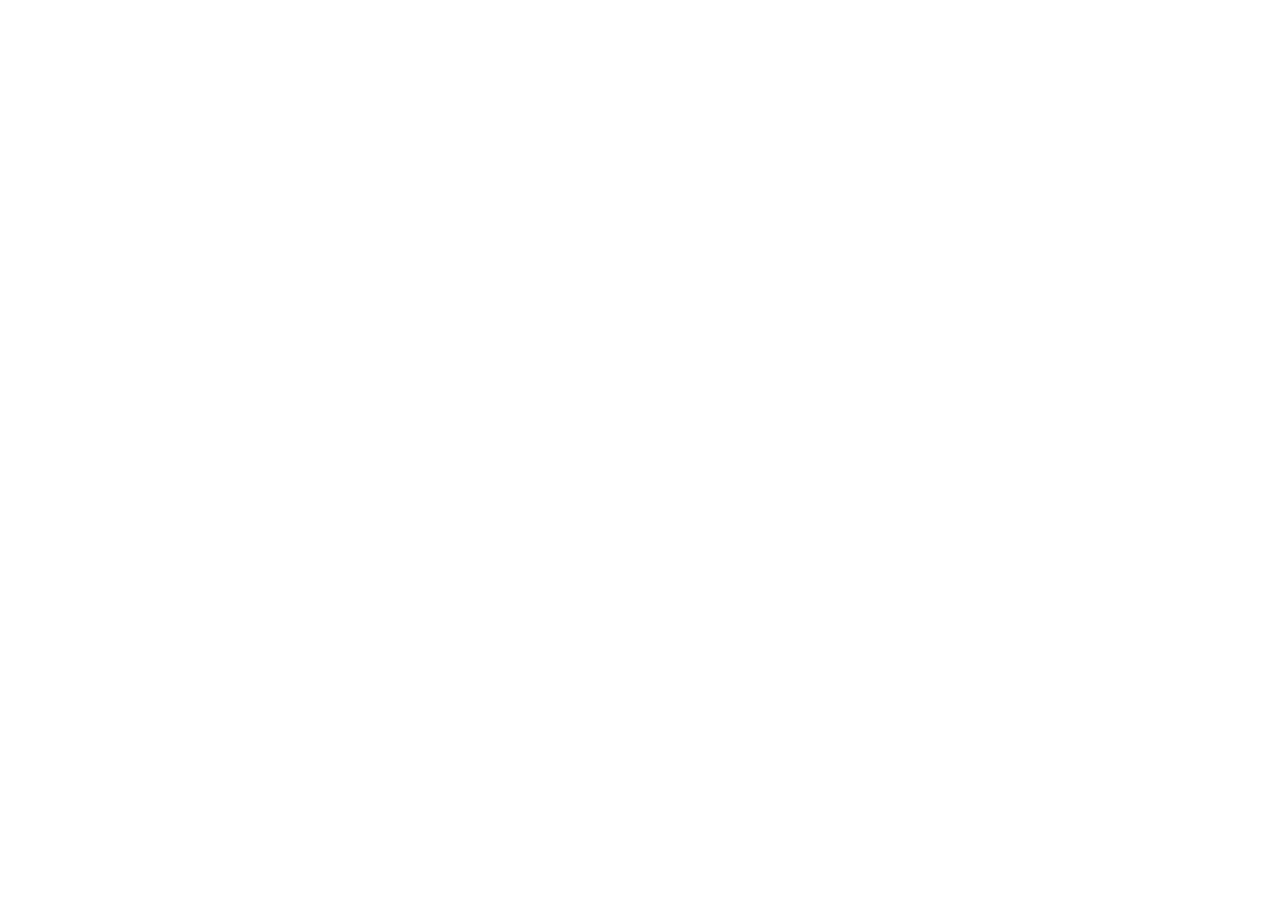
==== index.html @ 369c1008 "Add initial HTML template structure" ====
<!DOCTYPE html>
  <head>
    <title>Template</title>
    <link rel="icon" type="image/x-icon" href="photo/graphic/favicon_anchor.png">
    <!--<meta name="keywords" content="add keywords">
    <meta name="description" content="add description">
    <script src="NavBar2.js"></script>
    <script src="footer2.js"></script>
    <link rel="stylesheet" type="text/css" href="style.css">
    <style> </style>-->
  </head>
  <body>


    
  </body>
</html>
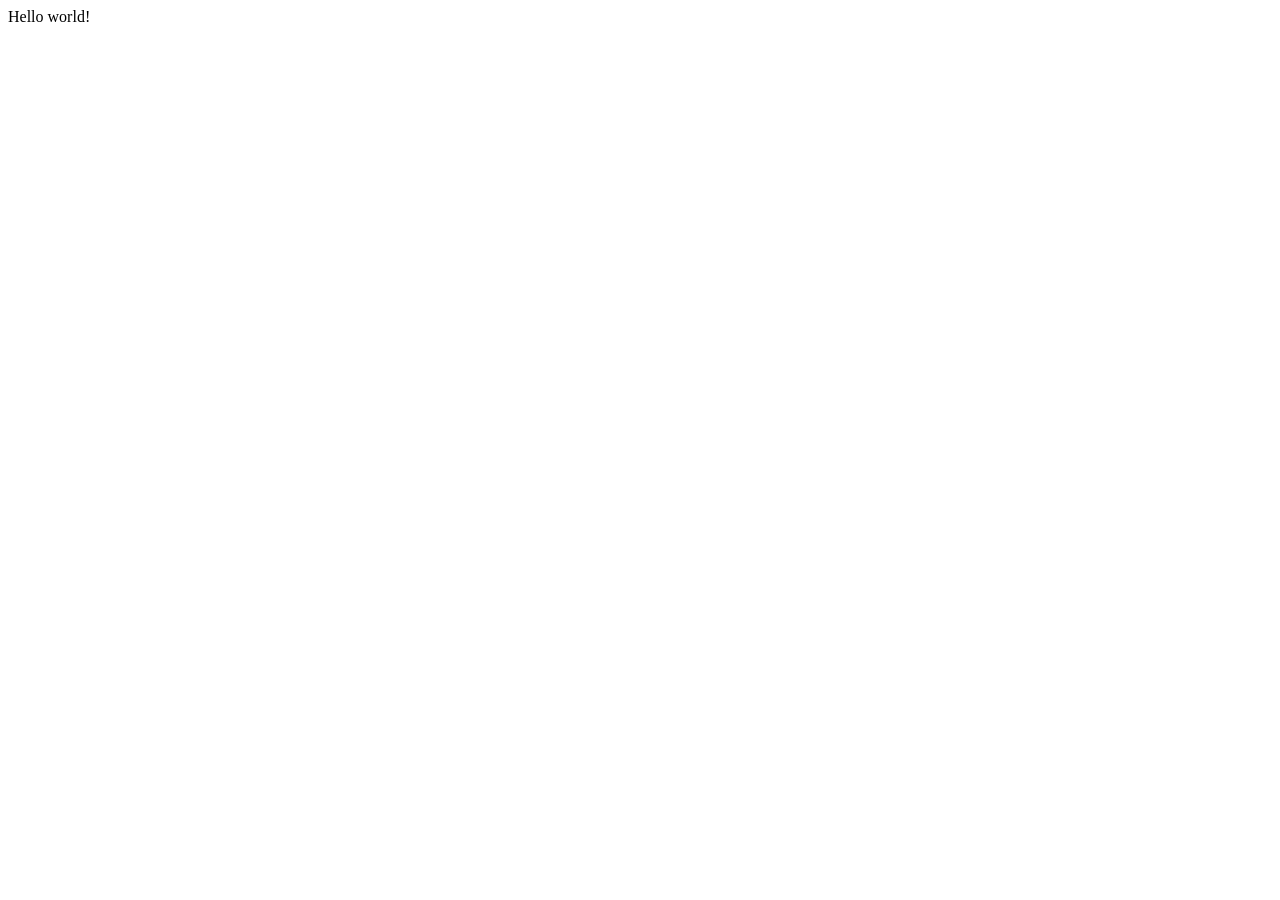
==== commit 8744c58f: "Update HTML structure and script references" ====
--- a/index.html
+++ b/index.html
@@ -2,15 +2,17 @@
   <head>
     <title>Template</title>
     <link rel="icon" type="image/x-icon" href="photo/graphic/favicon_anchor.png">
-    <!--<meta name="keywords" content="add keywords">
+    <meta name="keywords" content="add keywords">
     <meta name="description" content="add description">
     <script src="NavBar2.js"></script>
-    <script src="footer2.js"></script>
+    <script src="footer.js"></script>
     <link rel="stylesheet" type="text/css" href="style.css">
-    <style> </style>-->
+    <style> </style>
   </head>
   <body>
-
+    <h>
+      Hello world!
+    </h>
 
     
   </body>
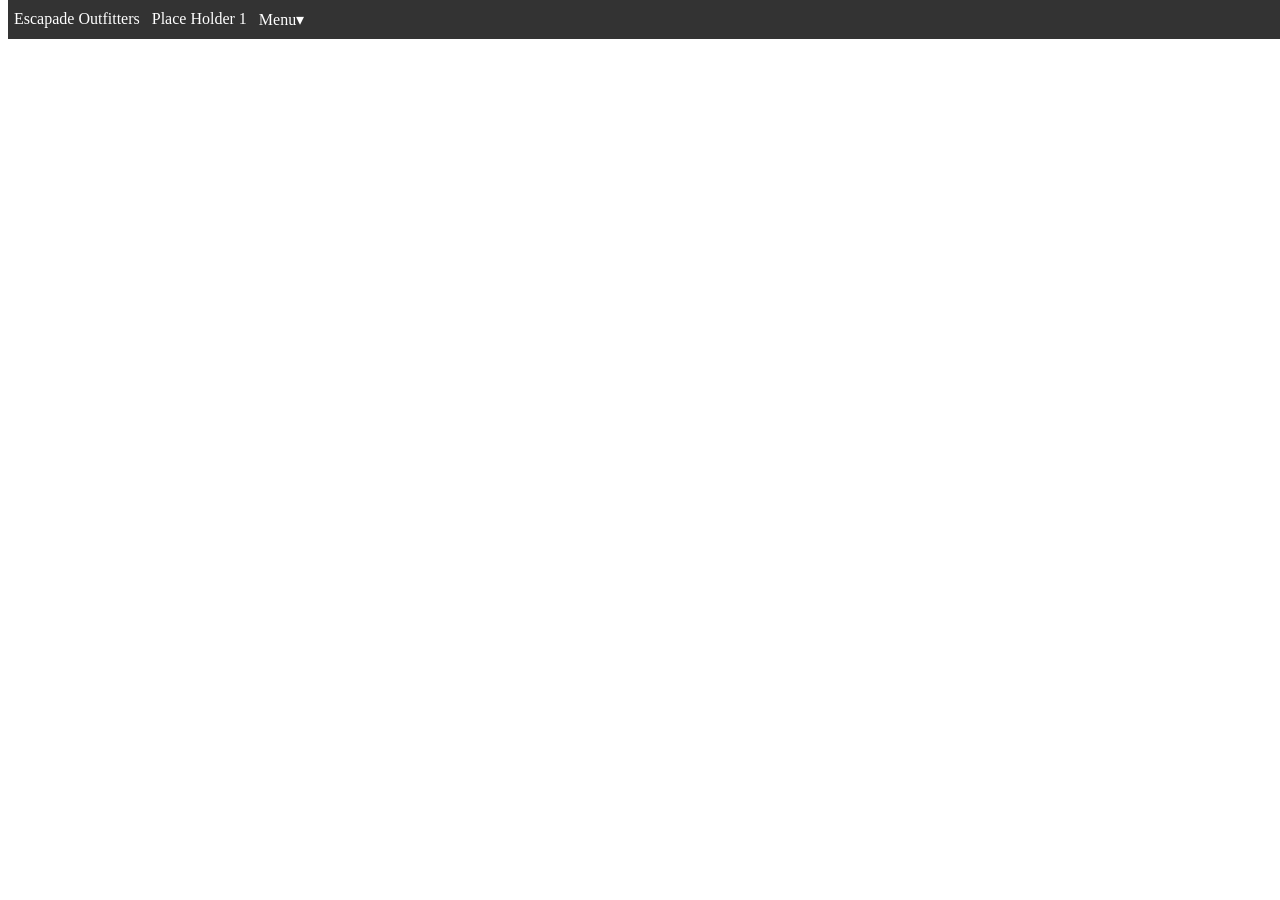
==== commit 3e05eabd: "Update index.html" ====
--- a/index.html
+++ b/index.html
@@ -4,7 +4,7 @@
     <link rel="icon" type="image/x-icon" href="photo/graphic/favicon_anchor.png">
     <meta name="keywords" content="add keywords">
     <meta name="description" content="add description">
-    <script src="NavBar2.js"></script>
+    <script src="NavBar.js"></script>
     <script src="footer.js"></script>
     <link rel="stylesheet" type="text/css" href="style.css">
     <style> </style>
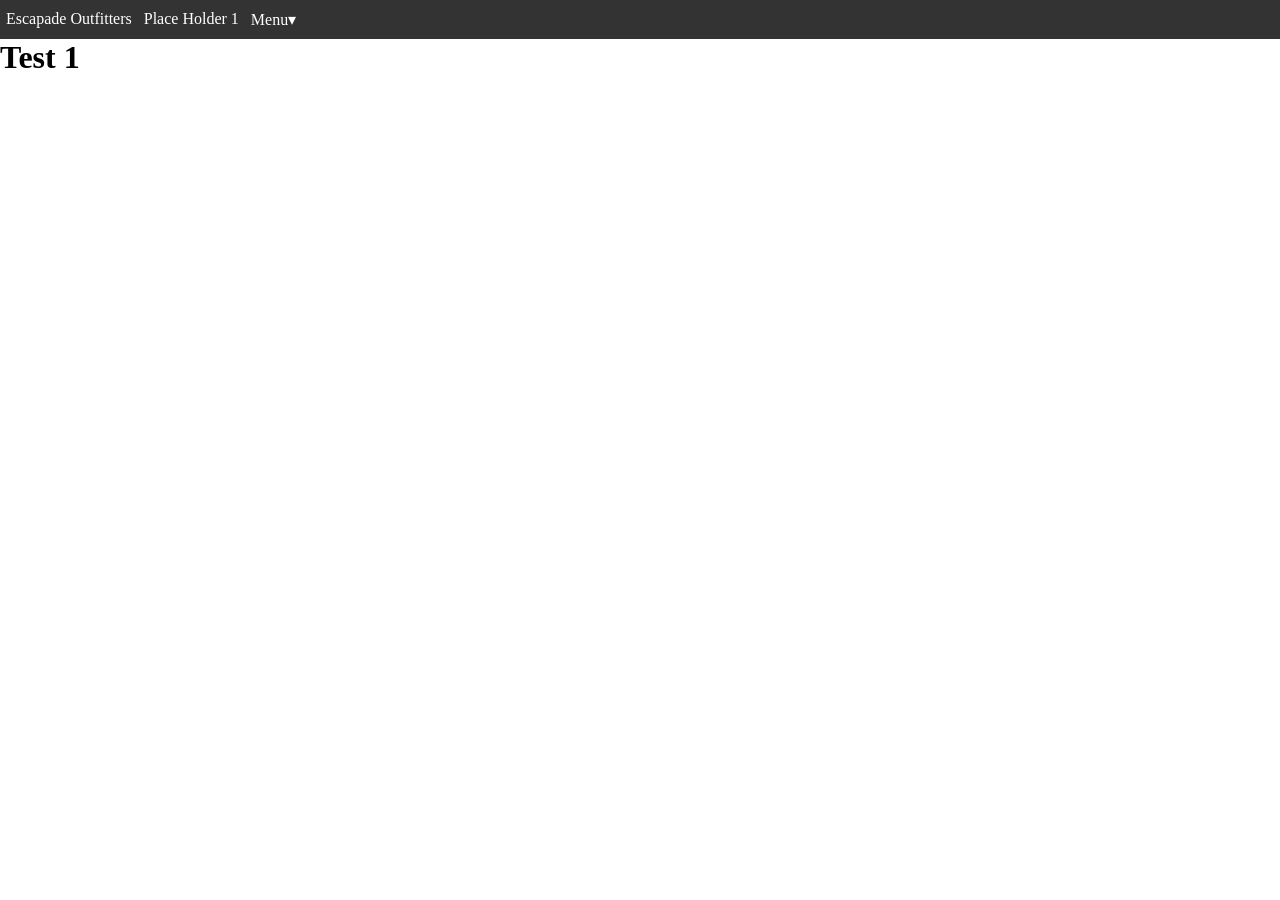
==== commit 0c0e524a: "Add h1 tag with 'Test 1' to index.html" ====
--- a/index.html
+++ b/index.html
@@ -13,7 +13,7 @@
     <h>
       Hello world!
     </h>
-
+    <h1>Test 1</h1>
     
   </body>
 </html>
--- a/style.css
+++ b/style.css
@@ -0,0 +1,244 @@
+/* styling */
+  * {
+    box-sizing: border-box;
+  }
+
+  body{
+    margin: 0;
+    padding: 0;
+    background-color: white;
+  }
+
+
+  img{
+    max-width: 100%;
+    height: auto;
+  }
+
+  img.desktopBanner{
+    display: inline-block;
+    width: 100%;
+  }
+      
+  img.mobileBanner {
+    display: none;    
+  }
+
+  .title {
+    margin: auto;
+    width: 60%;
+    font-size: 3.5em;
+    color: black;
+   }
+
+   .subtitle{
+     margin: auto;
+     width: 60%;
+        font-size: 2.5em;
+        color: black;
+      }
+
+    .date {
+      width: 50%;
+      font-size: 1.5em;
+      margin: auto;
+      color: #4e4e4e;
+      margin-bottom: 2vh;
+    }
+
+    hr {
+      width: 50%;
+      font-size: 1em;
+      color: red;
+    }
+
+    b {
+      font-size: 0.75em;
+    }
+
+    /* content styling */
+    .content{
+      margin: auto; /* centers content */
+      width: 60%;   /* sets width of content */
+    }
+
+    h1.content{
+      font-size: 1.75em;
+    }
+      
+    h2.content{
+      font-size: 1.5em;
+    }
+      
+    h3.content{
+      font-size: 1.5em;
+    }
+    
+    p.content{
+      margin-bottom: 2vh;
+        font-size: 1.5em;
+        /* prevents content from being selected of copied */   
+      -webkit-user-select: none; /* Safari */
+      -ms-user-select: none; /* IE 10 and IE 11 */
+      user-select: none; /* Standard syntax */
+    }
+
+    p.subtext{
+      margin: auto;
+      width: 56%;
+      margin-bottom: 1.5vh;
+      font-size: 1em;
+    }
+
+    /* Special content styling */ 
+    h2.contentS {
+      font-size: 1.5em;      
+    }
+
+    p.contentS {
+      margin-bottom: 2vh;  
+      font-size: 1.5em;   
+    }
+
+/* Margin div used for spacing content, add a empty div at the start of HTML file with id m */
+  #m {
+        height: 3vh;
+        width: 100%;
+        opacity: 0.0;
+        background-color: white;
+      }
+/* Margin div used for spacing desktop content, will not be displayed in mobile content */ 
+     #dm{
+        height: 3vh;
+        width: 100%;
+        opacity: 0.0;
+        background-color: white;
+     }
+
+
+/* styling for button */ 
+ .button{
+      background-color: #094c72;
+      color: white;
+      border-radius: 6px;
+      border: 2px solid black;
+      font-size: 1.5em;
+      padding: 10px 20px;
+      margin-bottom: 2vh;
+      box-shadow: 0 8px 16px 0 rgba(0,0,0,0.2), 0 6px 20px 0 rgba(0,0,0,0.19);
+    }
+
+     a.blue-button{
+     position: absolute;
+     color: white;
+     background-color: #0492C2;
+     text-align: center;
+     text-decoration: none;
+     display: inline-block;
+     padding: 5px 10px;
+     font-size: 1.2em;
+     left: 20%;
+     z-index: 3;
+   }
+     
+      
+/* Styling for mobile content */
+       @media only screen and (max-width: 1000px){
+         body{
+         margin: 0;
+         padding: 0;
+         background-color: white;
+         }
+
+         b {
+           font-size: 2.5vmin;
+         }
+       
+        .content{
+          margin: auto;
+          width: 90%;
+        }
+       
+         image.background {
+           width: 100%;
+         }
+
+         /* different sized pictures are displayed for mobile and desktop versions */   
+         img.desktopBanner{
+           display: none;  
+         }
+      
+         img.mobileBanner {
+           display: inline-block;
+           width: 100%;
+         }
+
+        .title {
+          margin: auto;
+          width: 90%;
+          color: black;
+          font-size: 9vmin;
+          text-align: left;
+        }
+
+        .subtitle {
+          margin: auto;
+          width: 90%;
+          color: #404040;
+          font-size: 6vmin;
+          text-align: left;
+        }
+            
+        .date {
+          font-size: 5vmin;
+          width: 90%;
+          text-align: center;
+        }
+
+     /* Margin div used for spacing desktop content, will not be displayed in mobile content */ 
+        #dm{
+          display: none;
+        }  
+            
+        h1.content {
+          font-size: 8vmin;
+        }
+
+        h2.content {
+          font-size: 5vmin;
+        }
+        h3.content {
+          font-size: 4vmin;
+        }
+        p.content {
+          font-size: 4vmin;
+        }
+
+        ul.content{
+        font-size: 5vmin;
+        }
+
+        /* Special content mobile styling */ 
+        h2.contentS {
+          font-size: 5vmin;      
+        }
+  
+        p.contentS {
+          font-size: 4vmin;   
+        }
+
+        /* mobile styling for button (change of font) */     
+        .button{
+         font-size: 4vmin;
+        }
+        
+        a.blue-button{
+          left: 6%;
+          font-size: 5vmin;
+          color: white;
+        }
+
+        p.subtext{
+          font-size: 3vmin;
+        } 
+       }
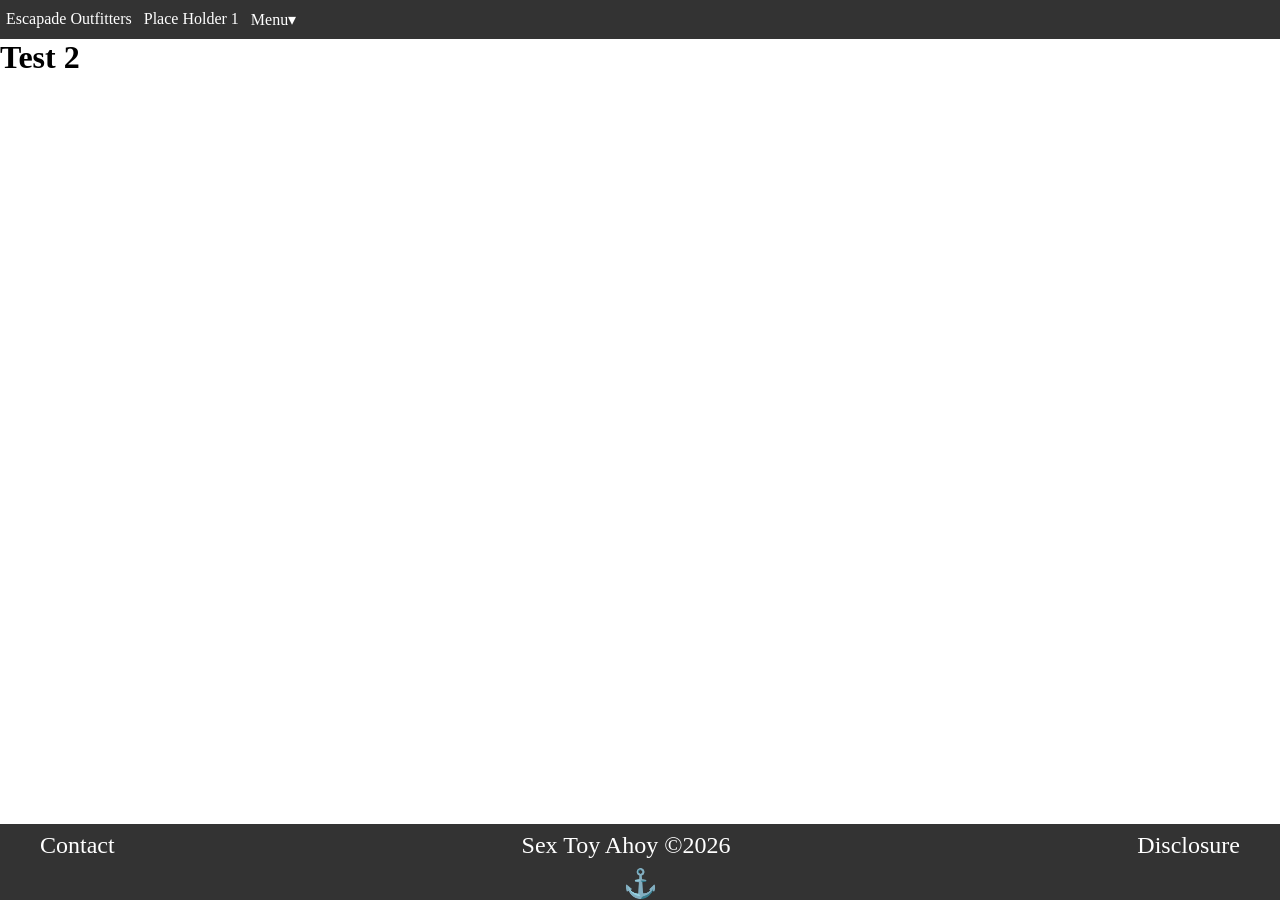
==== commit 33d20c2c: "Change header from 'Test 1' to 'Test 2'" ====
--- a/index.html
+++ b/index.html
@@ -13,7 +13,7 @@
     <h>
       Hello world!
     </h>
-    <h1>Test 1</h1>
+    <h1>Test 2</h1>
     
   </body>
 </html>
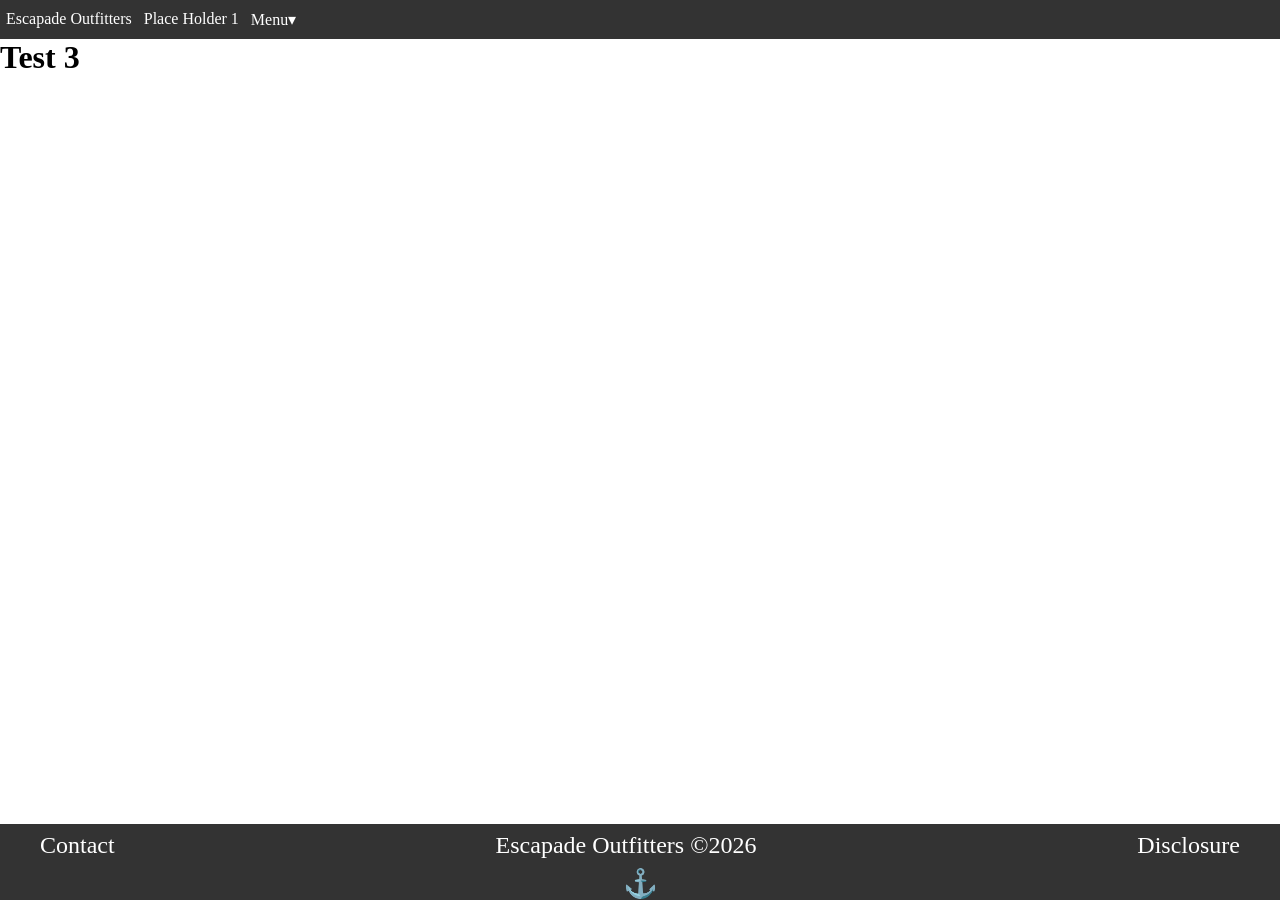
==== commit 3cf70aff: "Change header from 'Test 2' to 'Test 3'" ====
--- a/index.html
+++ b/index.html
@@ -13,7 +13,7 @@
     <h>
       Hello world!
     </h>
-    <h1>Test 2</h1>
+    <h1>Test 3</h1>
     
   </body>
 </html>
